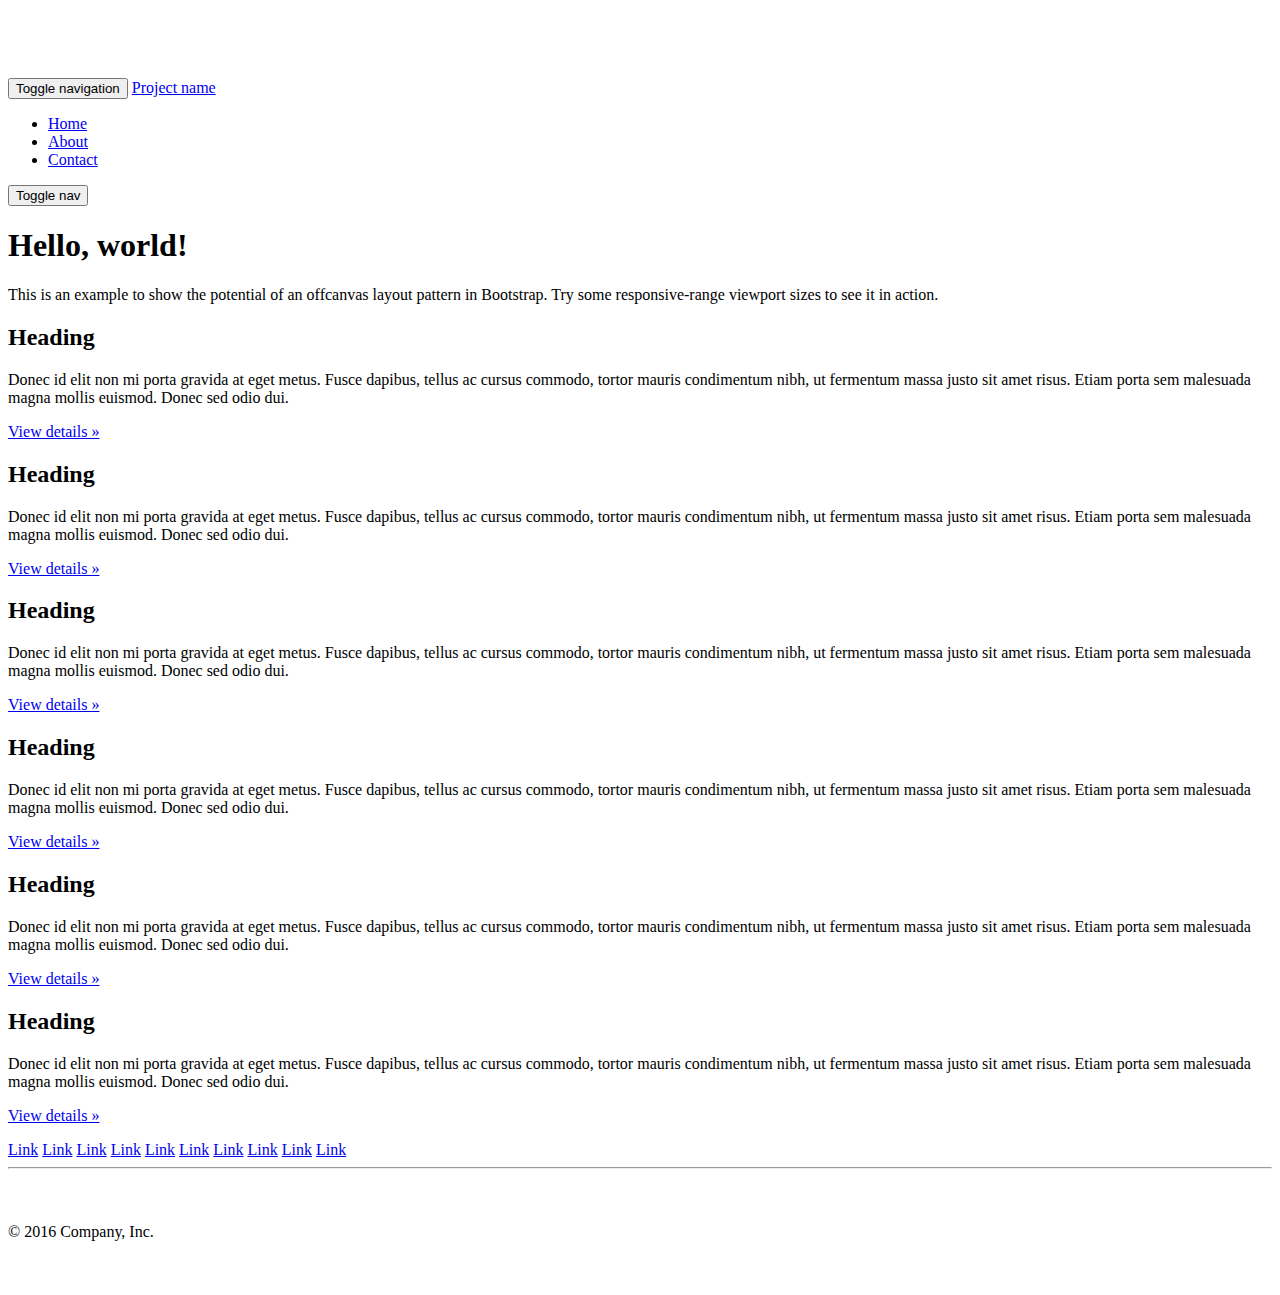
==== shop/shopadult.html @ afd670ed "Merge branch 'master' of https://github.com/maddiegascoigne/Unicorn" ====
<!DOCTYPE html>
<html lang="en">
  <head>
    <meta charset="utf-8">
    <meta http-equiv="X-UA-Compatible" content="IE=edge">
    <meta name="viewport" content="width=device-width, initial-scale=1">
    <!-- The above 3 meta tags *must* come first in the head; any other head content must come *after* these tags -->
    <meta name="description" content="">
    <meta name="author" content="">
    <link rel="icon" href="../../favicon.ico">

    <title>Off Canvas Template for Bootstrap</title>

    <!-- Bootstrap core CSS -->
    <link href="../../dist/css/bootstrap.min.css" rel="stylesheet">

    <!-- IE10 viewport hack for Surface/desktop Windows 8 bug -->
    <link href="../../assets/css/ie10-viewport-bug-workaround.css" rel="stylesheet">

    <!-- Custom styles for this template -->
    <link href="offcanvas.css" rel="stylesheet">

    <!-- Just for debugging purposes. Don't actually copy these 2 lines! -->
    <!--[if lt IE 9]><script src="../../assets/js/ie8-responsive-file-warning.js"></script><![endif]-->
    <script src="../../assets/js/ie-emulation-modes-warning.js"></script>

    <!-- HTML5 shim and Respond.js for IE8 support of HTML5 elements and media queries -->
    <!--[if lt IE 9]>
      <script src="https://oss.maxcdn.com/html5shiv/3.7.3/html5shiv.min.js"></script>
      <script src="https://oss.maxcdn.com/respond/1.4.2/respond.min.js"></script>
    <![endif]-->
  </head>

  <body>
    <nav class="navbar navbar-fixed-top navbar-inverse">
      <div class="container">
        <div class="navbar-header">
          <button type="button" class="navbar-toggle collapsed" data-toggle="collapse" data-target="#navbar" aria-expanded="false" aria-controls="navbar">
            <span class="sr-only">Toggle navigation</span>
            <span class="icon-bar"></span>
            <span class="icon-bar"></span>
            <span class="icon-bar"></span>
          </button>
          <a class="navbar-brand" href="#">Project name</a>
        </div>
        <div id="navbar" class="collapse navbar-collapse">
          <ul class="nav navbar-nav">
            <li class="active"><a href="#">Home</a></li>
            <li><a href="#about">About</a></li>
            <li><a href="#contact">Contact</a></li>
          </ul>
        </div><!-- /.nav-collapse -->
      </div><!-- /.container -->
    </nav><!-- /.navbar -->

    <div class="container">

      <div class="row row-offcanvas row-offcanvas-right">

        <div class="col-xs-12 col-sm-9">
          <p class="pull-right visible-xs">
            <button type="button" class="btn btn-primary btn-xs" data-toggle="offcanvas">Toggle nav</button>
          </p>
          <div class="jumbotron">
            <h1>Hello, world!</h1>
            <p>This is an example to show the potential of an offcanvas layout pattern in Bootstrap. Try some responsive-range viewport sizes to see it in action.</p>
          </div>
          <div class="row">
            <div class="col-xs-6 col-lg-4">
              <h2>Heading</h2>
              <p>Donec id elit non mi porta gravida at eget metus. Fusce dapibus, tellus ac cursus commodo, tortor mauris condimentum nibh, ut fermentum massa justo sit amet risus. Etiam porta sem malesuada magna mollis euismod. Donec sed odio dui. </p>
              <p><a class="btn btn-default" href="#" role="button">View details &raquo;</a></p>
            </div><!--/.col-xs-6.col-lg-4-->
            <div class="col-xs-6 col-lg-4">
              <h2>Heading</h2>
              <p>Donec id elit non mi porta gravida at eget metus. Fusce dapibus, tellus ac cursus commodo, tortor mauris condimentum nibh, ut fermentum massa justo sit amet risus. Etiam porta sem malesuada magna mollis euismod. Donec sed odio dui. </p>
              <p><a class="btn btn-default" href="#" role="button">View details &raquo;</a></p>
            </div><!--/.col-xs-6.col-lg-4-->
            <div class="col-xs-6 col-lg-4">
              <h2>Heading</h2>
              <p>Donec id elit non mi porta gravida at eget metus. Fusce dapibus, tellus ac cursus commodo, tortor mauris condimentum nibh, ut fermentum massa justo sit amet risus. Etiam porta sem malesuada magna mollis euismod. Donec sed odio dui. </p>
              <p><a class="btn btn-default" href="#" role="button">View details &raquo;</a></p>
            </div><!--/.col-xs-6.col-lg-4-->
            <div class="col-xs-6 col-lg-4">
              <h2>Heading</h2>
              <p>Donec id elit non mi porta gravida at eget metus. Fusce dapibus, tellus ac cursus commodo, tortor mauris condimentum nibh, ut fermentum massa justo sit amet risus. Etiam porta sem malesuada magna mollis euismod. Donec sed odio dui. </p>
              <p><a class="btn btn-default" href="#" role="button">View details &raquo;</a></p>
            </div><!--/.col-xs-6.col-lg-4-->
            <div class="col-xs-6 col-lg-4">
              <h2>Heading</h2>
              <p>Donec id elit non mi porta gravida at eget metus. Fusce dapibus, tellus ac cursus commodo, tortor mauris condimentum nibh, ut fermentum massa justo sit amet risus. Etiam porta sem malesuada magna mollis euismod. Donec sed odio dui. </p>
              <p><a class="btn btn-default" href="#" role="button">View details &raquo;</a></p>
            </div><!--/.col-xs-6.col-lg-4-->
            <div class="col-xs-6 col-lg-4">
              <h2>Heading</h2>
              <p>Donec id elit non mi porta gravida at eget metus. Fusce dapibus, tellus ac cursus commodo, tortor mauris condimentum nibh, ut fermentum massa justo sit amet risus. Etiam porta sem malesuada magna mollis euismod. Donec sed odio dui. </p>
              <p><a class="btn btn-default" href="#" role="button">View details &raquo;</a></p>
            </div><!--/.col-xs-6.col-lg-4-->
          </div><!--/row-->
        </div><!--/.col-xs-12.col-sm-9-->

        <div class="col-xs-6 col-sm-3 sidebar-offcanvas" id="sidebar">
          <div class="list-group">
            <a href="#" class="list-group-item active">Link</a>
            <a href="#" class="list-group-item">Link</a>
            <a href="#" class="list-group-item">Link</a>
            <a href="#" class="list-group-item">Link</a>
            <a href="#" class="list-group-item">Link</a>
            <a href="#" class="list-group-item">Link</a>
            <a href="#" class="list-group-item">Link</a>
            <a href="#" class="list-group-item">Link</a>
            <a href="#" class="list-group-item">Link</a>
            <a href="#" class="list-group-item">Link</a>
          </div>
        </div><!--/.sidebar-offcanvas-->
      </div><!--/row-->

      <hr>

      <footer>
        <p>&copy; 2016 Company, Inc.</p>
      </footer>

    </div><!--/.container-->


    <!-- Bootstrap core JavaScript
    ================================================== -->
    <!-- Placed at the end of the document so the pages load faster -->
    <script src="https://ajax.googleapis.com/ajax/libs/jquery/1.12.4/jquery.min.js"></script>
    <script>window.jQuery || document.write('<script src="../../assets/js/vendor/jquery.min.js"><\/script>')</script>
    <script src="../../dist/js/bootstrap.min.js"></script>
    <!-- IE10 viewport hack for Surface/desktop Windows 8 bug -->
    <script src="../../assets/js/ie10-viewport-bug-workaround.js"></script>
    <script src="offcanvas.js"></script>
  </body>
</html>
---- shop/offcanvas.css ----
/*
 * Style tweaks
 * --------------------------------------------------
 */
html,
body {
  overflow-x: hidden; /* Prevent scroll on narrow devices */
}
body {
  padding-top: 70px;
}
footer {
  padding: 30px 0;
}

/*
 * Off Canvas
 * --------------------------------------------------
 */
@media screen and (max-width: 767px) {
  .row-offcanvas {
    position: relative;
    -webkit-transition: all .25s ease-out;
         -o-transition: all .25s ease-out;
            transition: all .25s ease-out;
  }

  .row-offcanvas-right {
    right: 0;
  }

  .row-offcanvas-left {
    left: 0;
  }

  .row-offcanvas-right
  .sidebar-offcanvas {
    right: -50%; /* 6 columns */
  }

  .row-offcanvas-left
  .sidebar-offcanvas {
    left: -50%; /* 6 columns */
  }

  .row-offcanvas-right.active {
    right: 50%; /* 6 columns */
  }

  .row-offcanvas-left.active {
    left: 50%; /* 6 columns */
  }

  .sidebar-offcanvas {
    position: absolute;
    top: 0;
    width: 50%; /* 6 columns */
  }
}
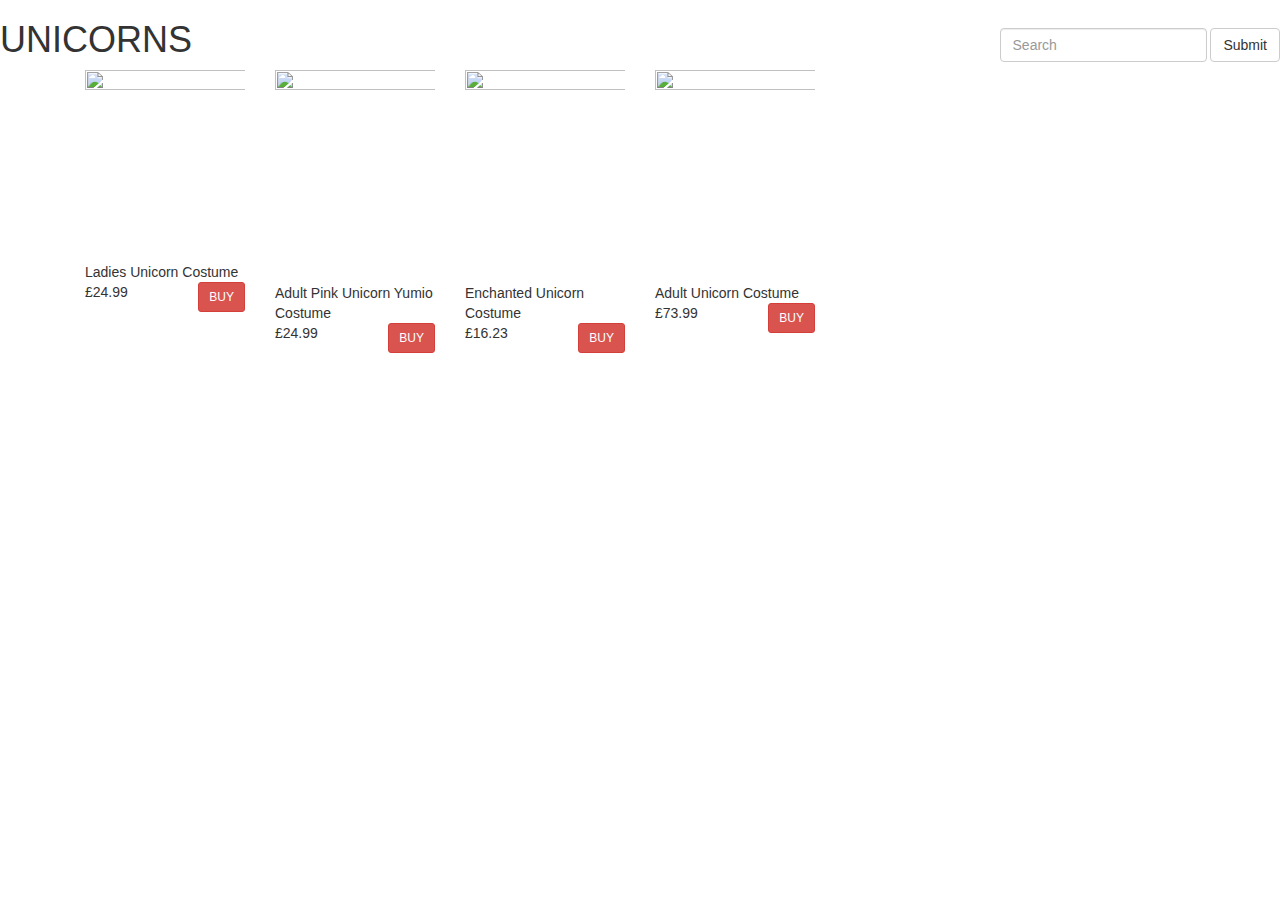
==== commit f0447690: "Merge branch 'master' of https://github.com/maddiegascoigne/Unicorn" ====
--- a/shop/shopadult.html
+++ b/shop/shopadult.html
@@ -1,137 +1,48 @@
 <!DOCTYPE html>
-<html lang="en">
-  <head>
-    <meta charset="utf-8">
-    <meta http-equiv="X-UA-Compatible" content="IE=edge">
-    <meta name="viewport" content="width=device-width, initial-scale=1">
-    <!-- The above 3 meta tags *must* come first in the head; any other head content must come *after* these tags -->
-    <meta name="description" content="">
-    <meta name="author" content="">
-    <link rel="icon" href="../../favicon.ico">
-
-    <title>Off Canvas Template for Bootstrap</title>
-
-    <!-- Bootstrap core CSS -->
-    <link href="../../dist/css/bootstrap.min.css" rel="stylesheet">
-
-    <!-- IE10 viewport hack for Surface/desktop Windows 8 bug -->
-    <link href="../../assets/css/ie10-viewport-bug-workaround.css" rel="stylesheet">
-
-    <!-- Custom styles for this template -->
-    <link href="offcanvas.css" rel="stylesheet">
-
-    <!-- Just for debugging purposes. Don't actually copy these 2 lines! -->
-    <!--[if lt IE 9]><script src="../../assets/js/ie8-responsive-file-warning.js"></script><![endif]-->
-    <script src="../../assets/js/ie-emulation-modes-warning.js"></script>
-
-    <!-- HTML5 shim and Respond.js for IE8 support of HTML5 elements and media queries -->
-    <!--[if lt IE 9]>
-      <script src="https://oss.maxcdn.com/html5shiv/3.7.3/html5shiv.min.js"></script>
-      <script src="https://oss.maxcdn.com/respond/1.4.2/respond.min.js"></script>
-    <![endif]-->
-  </head>
-
-  <body>
-    <nav class="navbar navbar-fixed-top navbar-inverse">
-      <div class="container">
-        <div class="navbar-header">
-          <button type="button" class="navbar-toggle collapsed" data-toggle="collapse" data-target="#navbar" aria-expanded="false" aria-controls="navbar">
-            <span class="sr-only">Toggle navigation</span>
-            <span class="icon-bar"></span>
-            <span class="icon-bar"></span>
-            <span class="icon-bar"></span>
-          </button>
-          <a class="navbar-brand" href="#">Project name</a>
-        </div>
-        <div id="navbar" class="collapse navbar-collapse">
-          <ul class="nav navbar-nav">
-            <li class="active"><a href="#">Home</a></li>
-            <li><a href="#about">About</a></li>
-            <li><a href="#contact">Contact</a></li>
-          </ul>
-        </div><!-- /.nav-collapse -->
-      </div><!-- /.container -->
-    </nav><!-- /.navbar -->
-
-    <div class="container">
-
-      <div class="row row-offcanvas row-offcanvas-right">
-
-        <div class="col-xs-12 col-sm-9">
-          <p class="pull-right visible-xs">
-            <button type="button" class="btn btn-primary btn-xs" data-toggle="offcanvas">Toggle nav</button>
-          </p>
-          <div class="jumbotron">
-            <h1>Hello, world!</h1>
-            <p>This is an example to show the potential of an offcanvas layout pattern in Bootstrap. Try some responsive-range viewport sizes to see it in action.</p>
-          </div>
-          <div class="row">
-            <div class="col-xs-6 col-lg-4">
-              <h2>Heading</h2>
-              <p>Donec id elit non mi porta gravida at eget metus. Fusce dapibus, tellus ac cursus commodo, tortor mauris condimentum nibh, ut fermentum massa justo sit amet risus. Etiam porta sem malesuada magna mollis euismod. Donec sed odio dui. </p>
-              <p><a class="btn btn-default" href="#" role="button">View details &raquo;</a></p>
-            </div><!--/.col-xs-6.col-lg-4-->
-            <div class="col-xs-6 col-lg-4">
-              <h2>Heading</h2>
-              <p>Donec id elit non mi porta gravida at eget metus. Fusce dapibus, tellus ac cursus commodo, tortor mauris condimentum nibh, ut fermentum massa justo sit amet risus. Etiam porta sem malesuada magna mollis euismod. Donec sed odio dui. </p>
-              <p><a class="btn btn-default" href="#" role="button">View details &raquo;</a></p>
-            </div><!--/.col-xs-6.col-lg-4-->
-            <div class="col-xs-6 col-lg-4">
-              <h2>Heading</h2>
-              <p>Donec id elit non mi porta gravida at eget metus. Fusce dapibus, tellus ac cursus commodo, tortor mauris condimentum nibh, ut fermentum massa justo sit amet risus. Etiam porta sem malesuada magna mollis euismod. Donec sed odio dui. </p>
-              <p><a class="btn btn-default" href="#" role="button">View details &raquo;</a></p>
-            </div><!--/.col-xs-6.col-lg-4-->
-            <div class="col-xs-6 col-lg-4">
-              <h2>Heading</h2>
-              <p>Donec id elit non mi porta gravida at eget metus. Fusce dapibus, tellus ac cursus commodo, tortor mauris condimentum nibh, ut fermentum massa justo sit amet risus. Etiam porta sem malesuada magna mollis euismod. Donec sed odio dui. </p>
-              <p><a class="btn btn-default" href="#" role="button">View details &raquo;</a></p>
-            </div><!--/.col-xs-6.col-lg-4-->
-            <div class="col-xs-6 col-lg-4">
-              <h2>Heading</h2>
-              <p>Donec id elit non mi porta gravida at eget metus. Fusce dapibus, tellus ac cursus commodo, tortor mauris condimentum nibh, ut fermentum massa justo sit amet risus. Etiam porta sem malesuada magna mollis euismod. Donec sed odio dui. </p>
-              <p><a class="btn btn-default" href="#" role="button">View details &raquo;</a></p>
-            </div><!--/.col-xs-6.col-lg-4-->
-            <div class="col-xs-6 col-lg-4">
-              <h2>Heading</h2>
-              <p>Donec id elit non mi porta gravida at eget metus. Fusce dapibus, tellus ac cursus commodo, tortor mauris condimentum nibh, ut fermentum massa justo sit amet risus. Etiam porta sem malesuada magna mollis euismod. Donec sed odio dui. </p>
-              <p><a class="btn btn-default" href="#" role="button">View details &raquo;</a></p>
-            </div><!--/.col-xs-6.col-lg-4-->
-          </div><!--/row-->
-        </div><!--/.col-xs-12.col-sm-9-->
-
-        <div class="col-xs-6 col-sm-3 sidebar-offcanvas" id="sidebar">
-          <div class="list-group">
-            <a href="#" class="list-group-item active">Link</a>
-            <a href="#" class="list-group-item">Link</a>
-            <a href="#" class="list-group-item">Link</a>
-            <a href="#" class="list-group-item">Link</a>
-            <a href="#" class="list-group-item">Link</a>
-            <a href="#" class="list-group-item">Link</a>
-            <a href="#" class="list-group-item">Link</a>
-            <a href="#" class="list-group-item">Link</a>
-            <a href="#" class="list-group-item">Link</a>
-            <a href="#" class="list-group-item">Link</a>
-          </div>
-        </div><!--/.sidebar-offcanvas-->
-      </div><!--/row-->
-
-      <hr>
-
-      <footer>
-        <p>&copy; 2016 Company, Inc.</p>
-      </footer>
-
-    </div><!--/.container-->
-
-
-    <!-- Bootstrap core JavaScript
-    ================================================== -->
-    <!-- Placed at the end of the document so the pages load faster -->
-    <script src="https://ajax.googleapis.com/ajax/libs/jquery/1.12.4/jquery.min.js"></script>
-    <script>window.jQuery || document.write('<script src="../../assets/js/vendor/jquery.min.js"><\/script>')</script>
-    <script src="../../dist/js/bootstrap.min.js"></script>
-    <!-- IE10 viewport hack for Surface/desktop Windows 8 bug -->
-    <script src="../../assets/js/ie10-viewport-bug-workaround.js"></script>
-    <script src="offcanvas.js"></script>
-  </body>
+<html>
+<head>
+  <link rel="stylesheet" href="https://stackpath.bootstrapcdn.com/bootstrap/3.3.7/css/bootstrap.min.css" crossorigin="anonymous">
+  <link href ="./style.css" rel="stylesheet" type="text/css"/>
+<body>
+  <link rel="stylesheet" href="https://stackpath.bootstrapcdn.com/bootstrap/3.3.7/css/bootstrap.min.css" crossorigin="anonymous">
+  <link href ="./style.css" rel="stylesheet" type="text/css"/>
+<body>
+  <div class="masthead">
+    <form class="navbar-form navbar-right" role="search">
+      <div class="form-group">
+        <input type="text" class="form-control" placeholder="Search">
+      </div>
+      <button type="submit" class="btn btn-default">Submit</button>
+    </form>
+  </div>
+   <div class="title">
+      <h1>UNICORNS</h1>
+  </div>
+  <div class="container">
+  <div class="row products">
+<div class="col-md-2 column productbox">
+  <div class="container row products">
+<div class="col-md-2 column productbox">
+    <img src="https://media.very.co.uk/i/very/NCE9P_SQ1_0000000099_N_A_MDf?h=2199&w=1650" class="img-responsive" width="500" height="600">
+    <div class="producttitle">Ladies Unicorn Costume</div>
+    <div class="productprice"><div class="pull-right"><a href="https://www.very.co.uk/ladies-unicorn-costume/1600311855.prd?sku=sku21068053&cm_mmc=google-_-PLA+-+Generic-_-Gifts+%26+Jewellery+-+Adult+Fancy+Dress+Costumes-_-PRODUCT_GROUP_p38444521651_&utm_campaign=Generic_Gifts+%26+Jewellery+-+Adult+Fancy+Dress+Costumes&utm_medium=cpc&utm_source=google&utm_term=PRODUCT_GROUP&gclid=EAIaIQobChMIpaGVn-ro3gIVw5WPCh0Iawn5EAQYAiABEgLtsvD_BwE&gclsrc=aw.ds" class="btn btn-danger btn-sm" role="button">BUY</a></div><div class="pricetext">£24.99</div></div>
+</div>
+<div class="col-md-2 column productbox">
+    <img src="https://images.halloweencostumes.co.uk/products/46600/1-1/adult-pink-unicorn-yumio.jpg" class="img-responsive" width="300" height="400">
+    <div class="producttitle">Adult Pink Unicorn Yumio Costume</div>
+    <div class="productprice"><div class="pull-right"><a href="https://www.halloweencostumes.co.uk/adult-pink-unicorn-yumio.html?mpid=199469&gclid=EAIaIQobChMIre3Rsdfo3gIVAxqPCh2bbgL0EAkYEyABEgIODfD_BwE" class="btn btn-danger btn-sm" role="button">BUY</a></div><div class="pricetext">£24.99</div></div>
+</div>
+<div class="col-md-2 column productbox">
+    <img src="https://images.partydelights.co.uk/FANC/14/439/front/v1/flxm/1.jpg" class="img-responsive" width="300" height="400">
+    <div class="producttitle">Enchanted Unicorn Costume</div>
+    <div class="productprice"><div class="pull-right">
+  <a href="https://www.partydelights.co.uk/unicorn-costumes/unicorn-adult-costume-14439.aspx?ChosenSize=FANC14440&gclid=EAIaIQobChMImsz8rKT63gIVUxaPCh2IJgETEAkYBCABEgKfKPD_BwE" class="btn btn-danger btn-sm" role="button">BUY</a></div><div class="pricetext">£16.23</div></div>
+</div>
+<div class="col-md-2 column productbox">
+  <img src="https://images.halloweencostumes.co.uk/products/24180/1-1/adult-unicorn-costume.jpg" class="img-responsive" width="300" height="400">
+  <div class="producttitle">Adult Unicorn Costume</div>
+  <div class="productprice"><div class="pull-right"><a href="https://www.halloweencostumes.co.uk/adult-unicorn-costume.html?mpid=68148&gclid=EAIaIQobChMIg_OCmMP53gIVQjPTCh1RMAOzEAkYAyABEgJrBfD_BwE" class="btn btn-danger btn-sm" role="button">BUY</a></div><div class="pricetext">£73.99</div></div>
+</div>
+</div>
+</body>
 </html>
